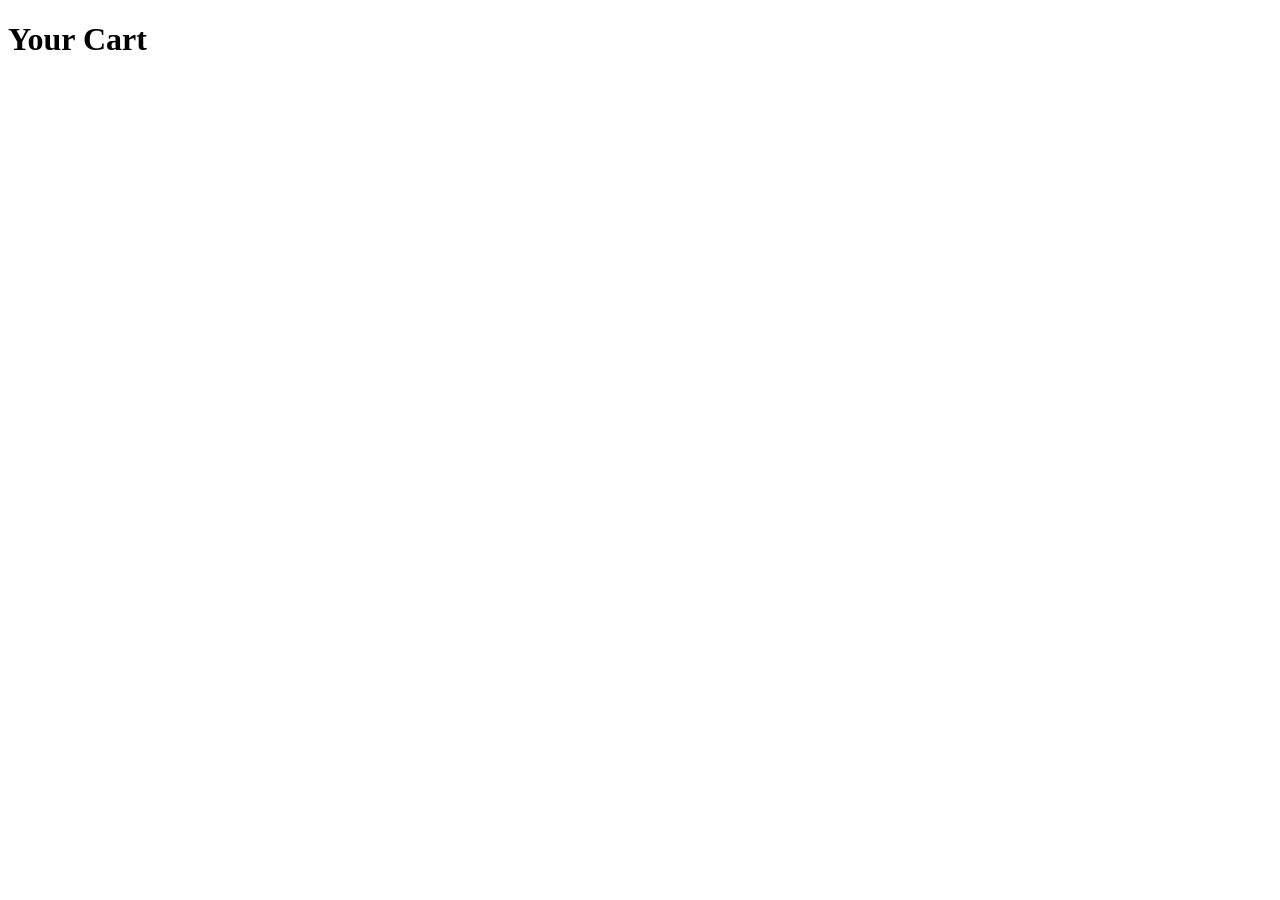
==== cart.html @ 03a80ba6 "Add files via upload" ====
<!DOCTYPE html>
<html>
<head>
  <title>Cart</title>
</head>
<body>

<h1>Your Cart</h1>
<div id="cart-items"></div>

<script>
let cart = JSON.parse(localStorage.getItem("cart")) || [];
let container = document.getElementById("cart-items");

cart.forEach(item => {
  let p = document.createElement("p");
  p.innerText = item.name + " - ₹" + item.price;
  container.appendChild(p);
});
</script>

</body>
</html>
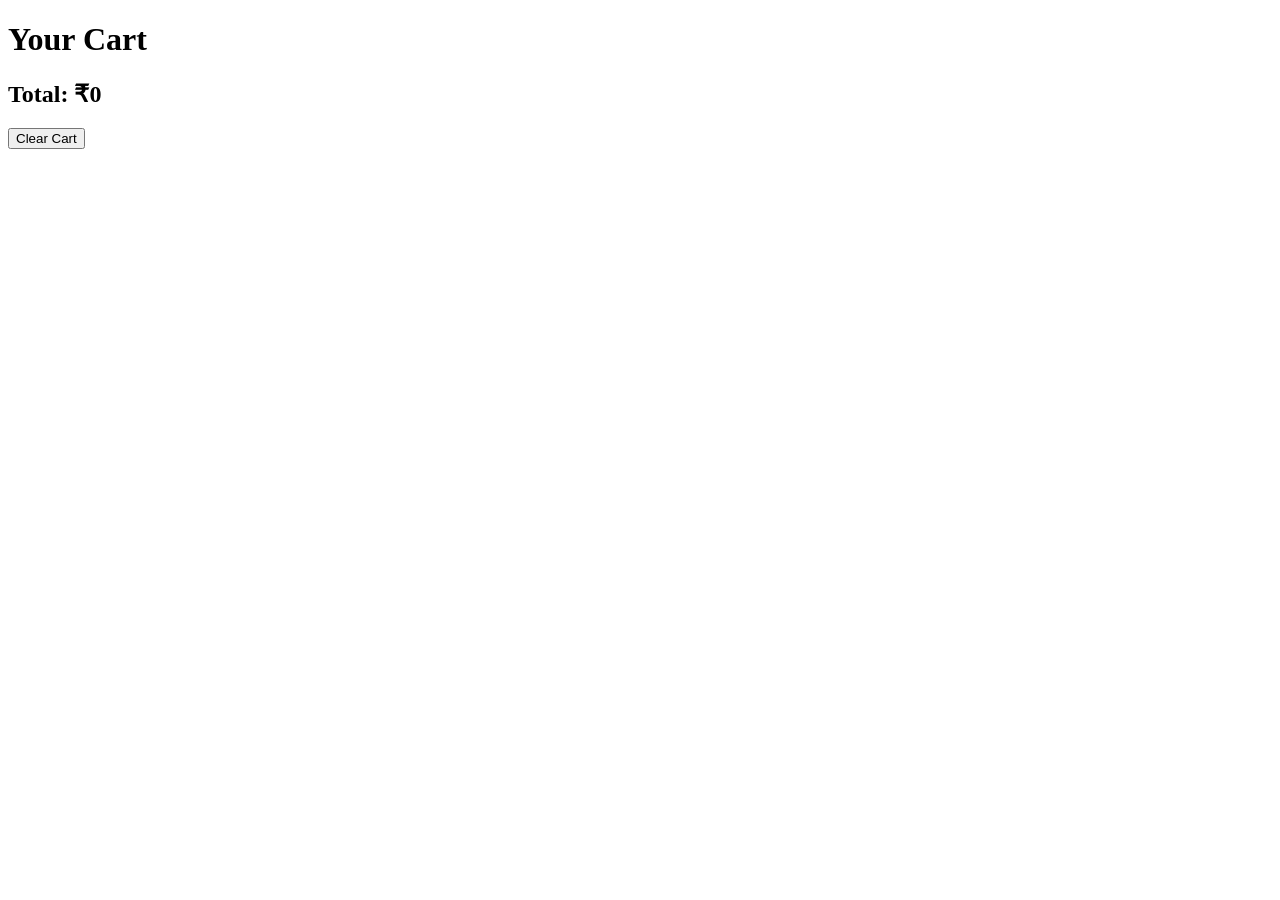
==== commit 9ef3a44a: "Add files via upload" ====
--- a/cart.html
+++ b/cart.html
@@ -6,17 +6,34 @@
 <body>
 
 <h1>Your Cart</h1>
+
 <div id="cart-items"></div>
+
+<!-- ✅ Clear Cart Button -->
+<button onclick="clearCart()">Clear Cart</button>
 
 <script>
 let cart = JSON.parse(localStorage.getItem("cart")) || [];
 let container = document.getElementById("cart-items");
 
+let total = 0;
+
 cart.forEach(item => {
   let p = document.createElement("p");
   p.innerText = item.name + " - ₹" + item.price;
   container.appendChild(p);
+  total += item.price;
 });
+
+let totalText = document.createElement("h2");
+totalText.innerText = "Total: ₹" + total;
+container.appendChild(totalText);
+
+// ✅ THIS WAS MISSING
+function clearCart() {
+  localStorage.removeItem("cart");
+  location.reload();
+}
 </script>
 
 </body>
